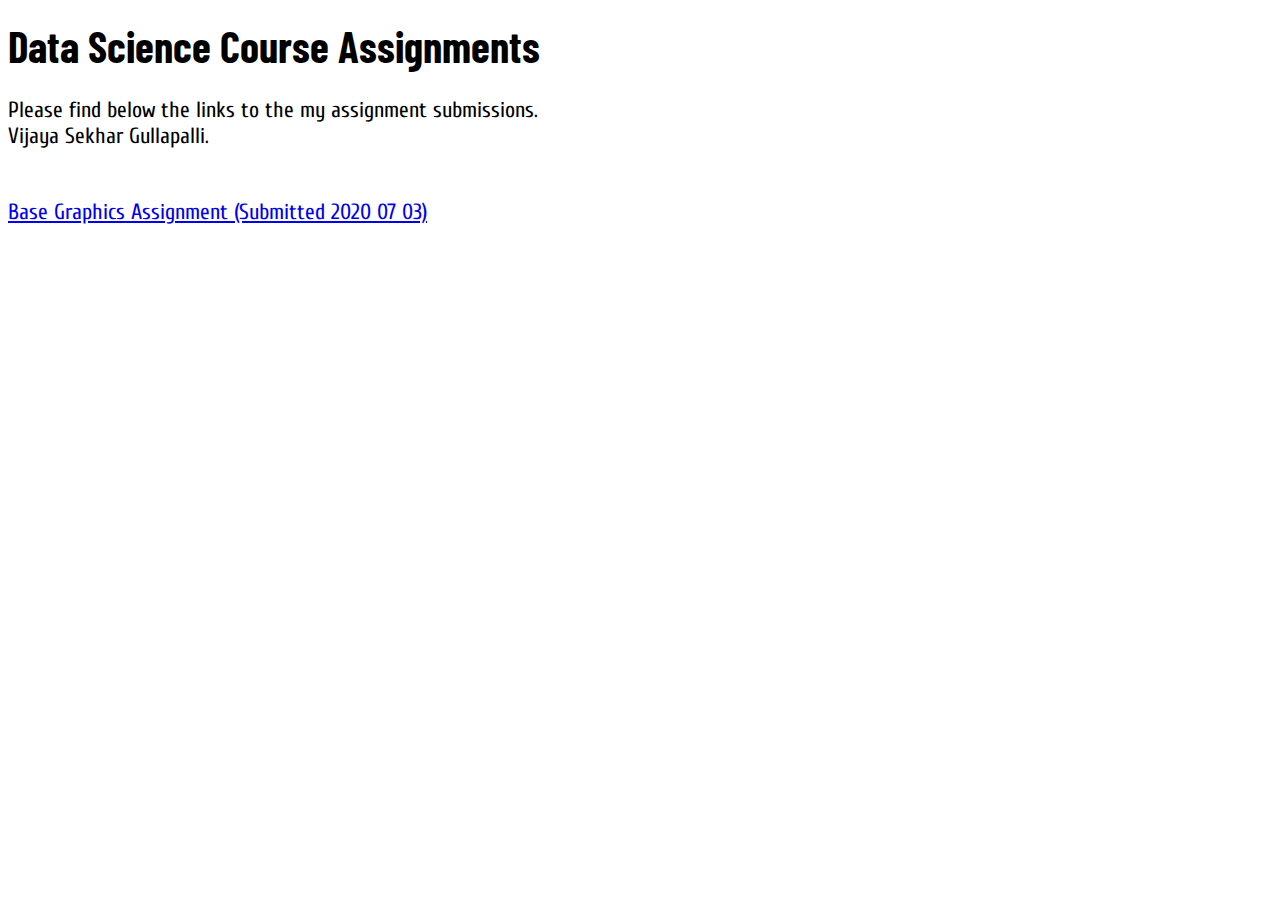
==== index.html @ d245ddd0 "first assignment" ====
<!DOCTYPE html>
<html lang="en">
<head>
    <meta charset="UTF-8">    
    <title>DataScience Assignments</title>

    <link rel="stylesheet" href="site.css">


</head>
<body>
    <div class="sitetitle">
        Data Science Course Assignments
    </div>
    <div class="sitetext">
        Please find below the links to the my assignment submissions.<br>
        Vijaya Sekhar Gullapalli.
    </div>
    <div>        
        <a class="sitelink" href="./pages/basegraphics_20200703.html">
            Base Graphics Assignment (Submitted 2020 07 03)             
        </a>
    </div>
</body>
</html>
---- site.css ----
@import url('https://fonts.googleapis.com/css?family=Barlow+Condensed|Cuprum&display=swap');
@import url('https://fonts.googleapis.com/css?family=Assistant&display=swap');

.maincontainer{    
    
    scroll-behavior: auto;
    min-height: 100vh;
}
.sitetitle {
    font-family: 'Barlow Condensed', sans-serif;
    font-size: 43px;
    margin-top: 20px;
    font-weight: bolder;
    margin-bottom: 25px;
}
.sitetext{
    font-family: 'Cuprum', sans-serif;
    font-size: 22px;    
    margin-bottom: 50px;
}
.sitelink{
    font-family: 'Cuprum', sans-serif;
    font-size: 22px;    
    margin-bottom: 25px;
}
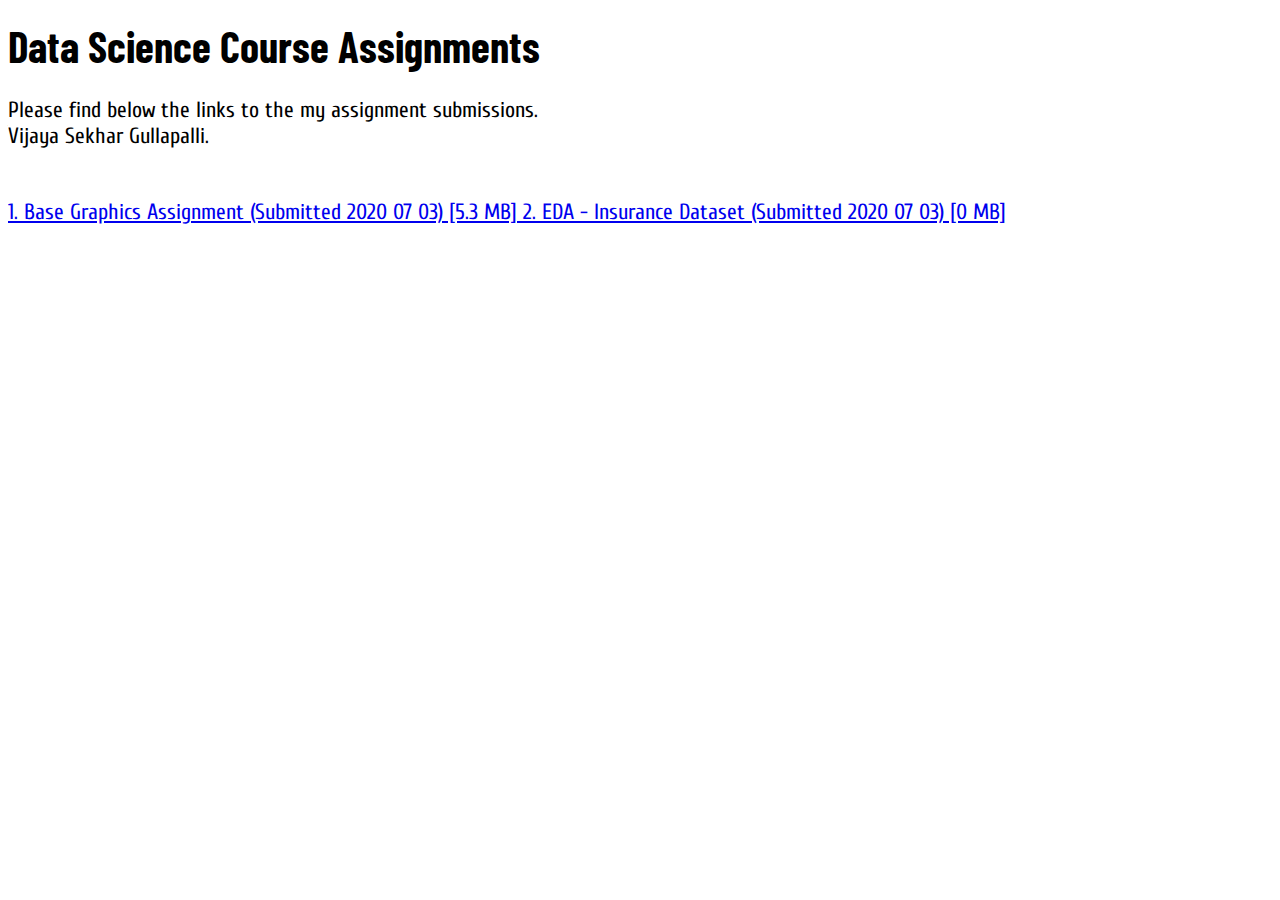
==== commit adea7c66: "added second link" ====
--- a/index.html
+++ b/index.html
@@ -18,7 +18,10 @@
     </div>
     <div>        
         <a class="sitelink" href="./pages/basegraphics_20200703.html">
-            Base Graphics Assignment (Submitted 2020 07 03)             
+            1. Base Graphics Assignment (Submitted 2020 07 03) [5.3 MB]             
+        </a>
+        <a class="sitelink" href="./pages/basegraphics_20200703.html">
+            2. EDA - Insurance Dataset (Submitted 2020 07 03) [0 MB]             
         </a>
     </div>
 </body>
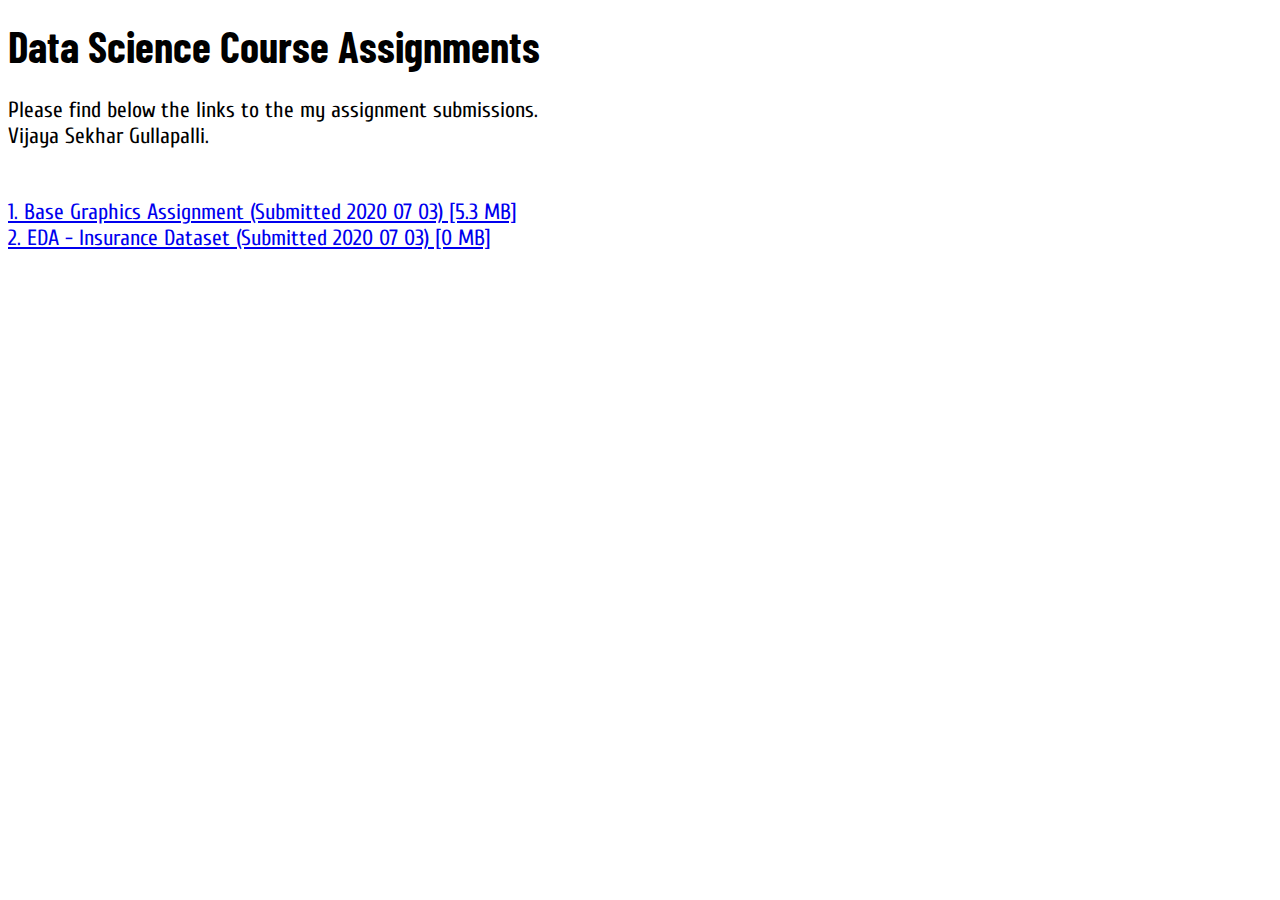
==== commit 4f55aca3: "added second link" ====
--- a/index.html
+++ b/index.html
@@ -19,7 +19,9 @@
     <div>        
         <a class="sitelink" href="./pages/basegraphics_20200703.html">
             1. Base Graphics Assignment (Submitted 2020 07 03) [5.3 MB]             
-        </a>
+        </a>        
+    </div>
+    <div>                
         <a class="sitelink" href="./pages/basegraphics_20200703.html">
             2. EDA - Insurance Dataset (Submitted 2020 07 03) [0 MB]             
         </a>
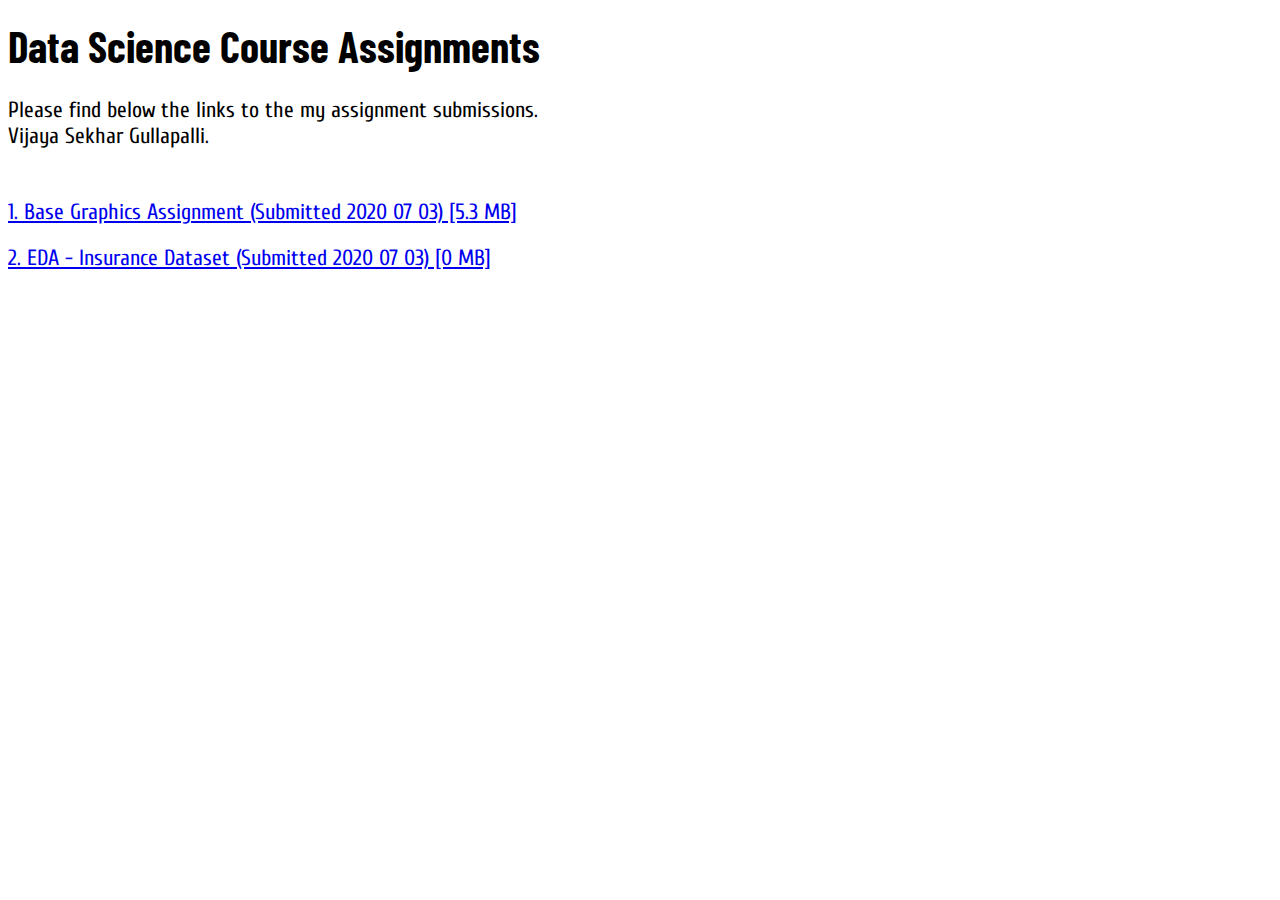
==== commit 41376cad: "css" ====
--- a/index.html
+++ b/index.html
@@ -16,12 +16,12 @@
         Please find below the links to the my assignment submissions.<br>
         Vijaya Sekhar Gullapalli.
     </div>
-    <div>        
+    <div class="linkcontainer">        
         <a class="sitelink" href="./pages/basegraphics_20200703.html">
             1. Base Graphics Assignment (Submitted 2020 07 03) [5.3 MB]             
         </a>        
     </div>
-    <div>                
+    <div class="linkcontainer">
         <a class="sitelink" href="./pages/basegraphics_20200703.html">
             2. EDA - Insurance Dataset (Submitted 2020 07 03) [0 MB]             
         </a>
--- a/site.css
+++ b/site.css
@@ -23,4 +23,7 @@
     font-family: 'Cuprum', sans-serif;
     font-size: 22px;    
     margin-bottom: 25px;
+}
+.linkcontainer{    
+    margin-bottom: 20px;
 }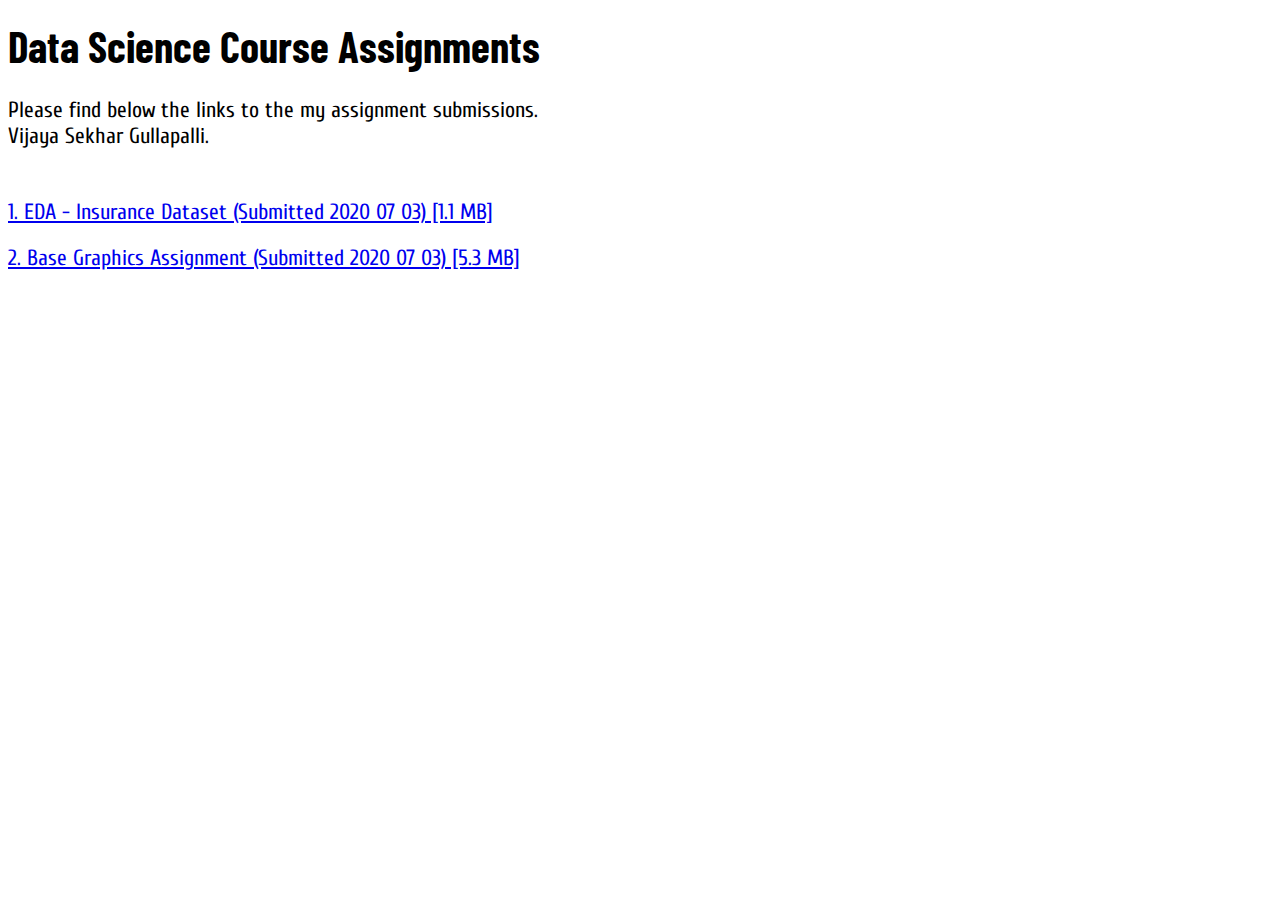
==== commit 93636190: "eda assignment" ====
--- a/index.html
+++ b/index.html
@@ -16,15 +16,15 @@
         Please find below the links to the my assignment submissions.<br>
         Vijaya Sekhar Gullapalli.
     </div>
+    <div class="linkcontainer">
+        <a class="sitelink" href="./pages/eda_insurance_200703.html">
+            1. EDA - Insurance Dataset (Submitted 2020 07 03) [1.1 MB]             
+        </a>
+    </div>
     <div class="linkcontainer">        
         <a class="sitelink" href="./pages/basegraphics_20200703.html">
-            1. Base Graphics Assignment (Submitted 2020 07 03) [5.3 MB]             
+            2. Base Graphics Assignment (Submitted 2020 07 03) [5.3 MB]             
         </a>        
-    </div>
-    <div class="linkcontainer">
-        <a class="sitelink" href="./pages/basegraphics_20200703.html">
-            2. EDA - Insurance Dataset (Submitted 2020 07 03) [0 MB]             
-        </a>
-    </div>
+    </div>   
 </body>
 </html>